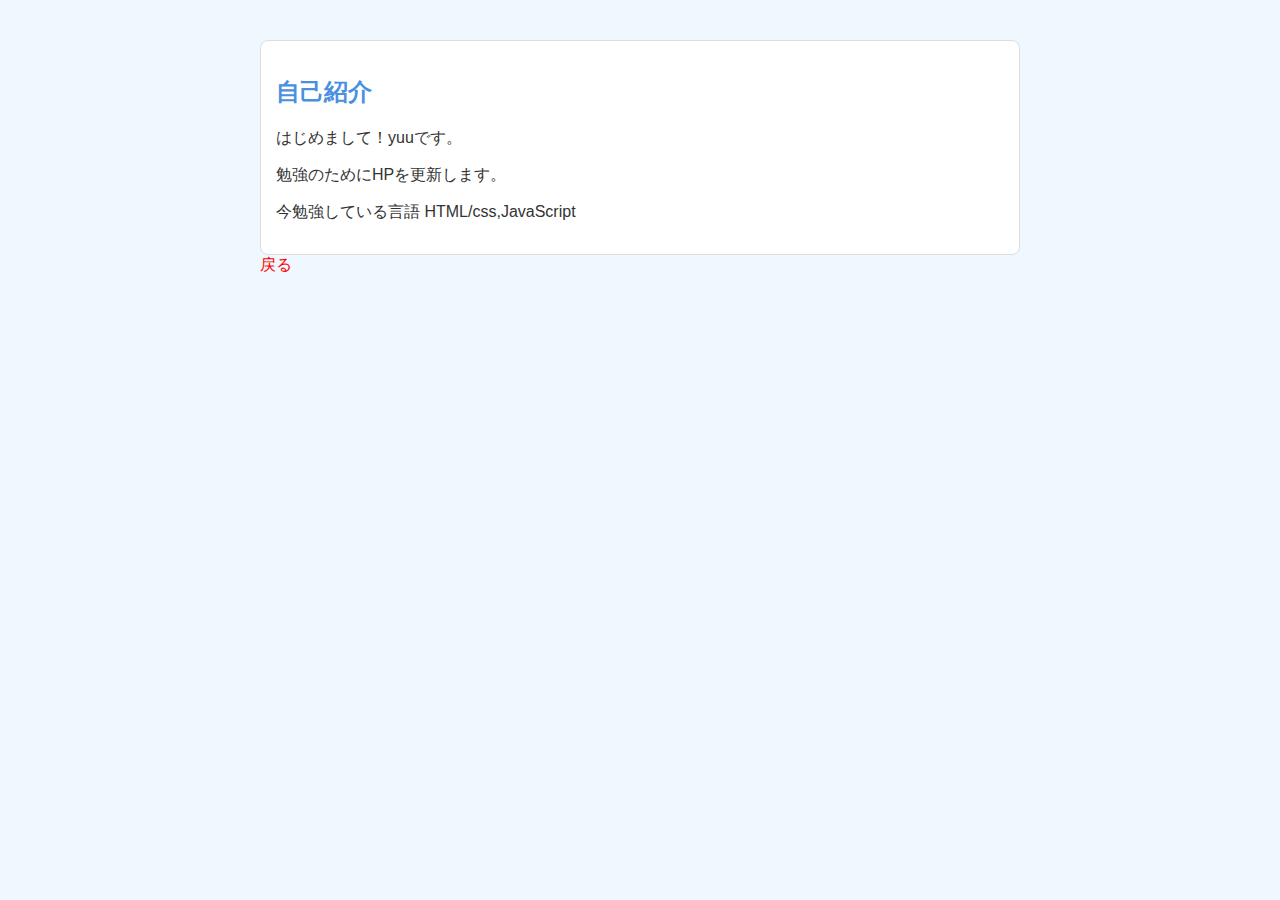
==== about.html @ 8a99dbfa "Create about.html" ====
<!DOCTYPE html>
<html lang="ja">
<head>
    <meta charset="UTF-8">
    <meta name="viewport" content="width=device-width, initial-scale=1.0">
    <title>自己について</title>
    <link rel="stylesheet" href="style.css">
</head>
<body>
    <div class="container">
        <section id=about class="about">
            <h2>自己紹介</h2>
            <p>はじめまして！yuuです。</p>
            <p>勉強のためにHPを更新します。</p>
            <p>今勉強している言語 HTML/css,JavaScript</p>
        </section>
        <a href="index.html" class="custom-link">戻る</a>
    </div>
</body>
</html>
---- style.css ----
/* 全体のスタイル */
body {
    font-family: Arial, sans-serif;
    background-color: #f0f8ff;
    color: #333;
    margin: 0;
    padding: 0;
}

/* コンテナの中央寄せ */
.container {
    max-width: 800px;
    margin: 0 auto;
    padding: 20px;
}

/* ヘッダーのスタイル */
header {
    text-align: center;
    padding: 20px;
    background-color: #4a90e2;
    color: white;
    border-radius: 8px;
}

header h1 {
    margin: 0;
}

/* セクションのスタイル */
section {
    margin-top: 20px;
    padding: 15px;
    border: 1px solid #ddd;
    border-radius: 8px;
    background-color: #ffffff;
}

h2 {
    color: #4a90e2;
    font-size: 1.5em;
}

/* リンクのスタイル */
a {
    color: #4a90e2;
    text-decoration: none;
}

a:hover {
    text-decoration: underline;
}

.profile-photo {
    width: 150px;          /* 写真の幅 */
    height: 150px;         /* 写真の高さ */
    border-radius: 50%;    /* 円形にする */
    display: block;
    margin: 0 auto 10px;   /* 中央寄せと下に余白 */
}


html {
    scroll-behavior: smooth;
}

.container {
    max-height: 90vh; /* 全体の高さを制限 */
    overflow-y: auto; /* 縦スクロールを許可 */
    padding: 20px;
    box-sizing: border-box;
}

.custom-link {
    color: red;
  }
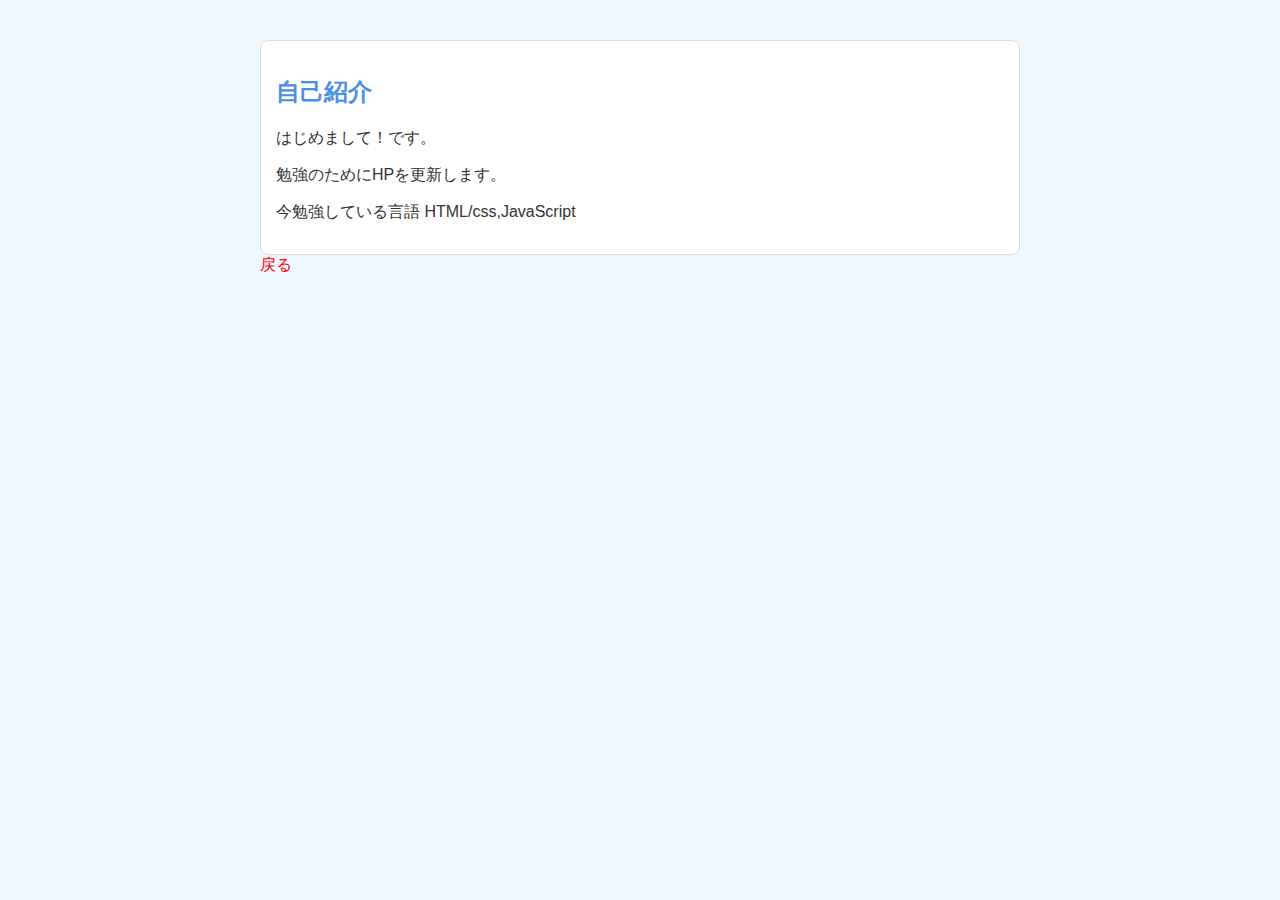
==== commit 72b16a7f: "Update about.html" ====
--- a/about.html
+++ b/about.html
@@ -10,7 +10,7 @@
     <div class="container">
         <section id=about class="about">
             <h2>自己紹介</h2>
-            <p>はじめまして！yuuです。</p>
+            <p>はじめまして！です。</p>
             <p>勉強のためにHPを更新します。</p>
             <p>今勉強している言語 HTML/css,JavaScript</p>
         </section>
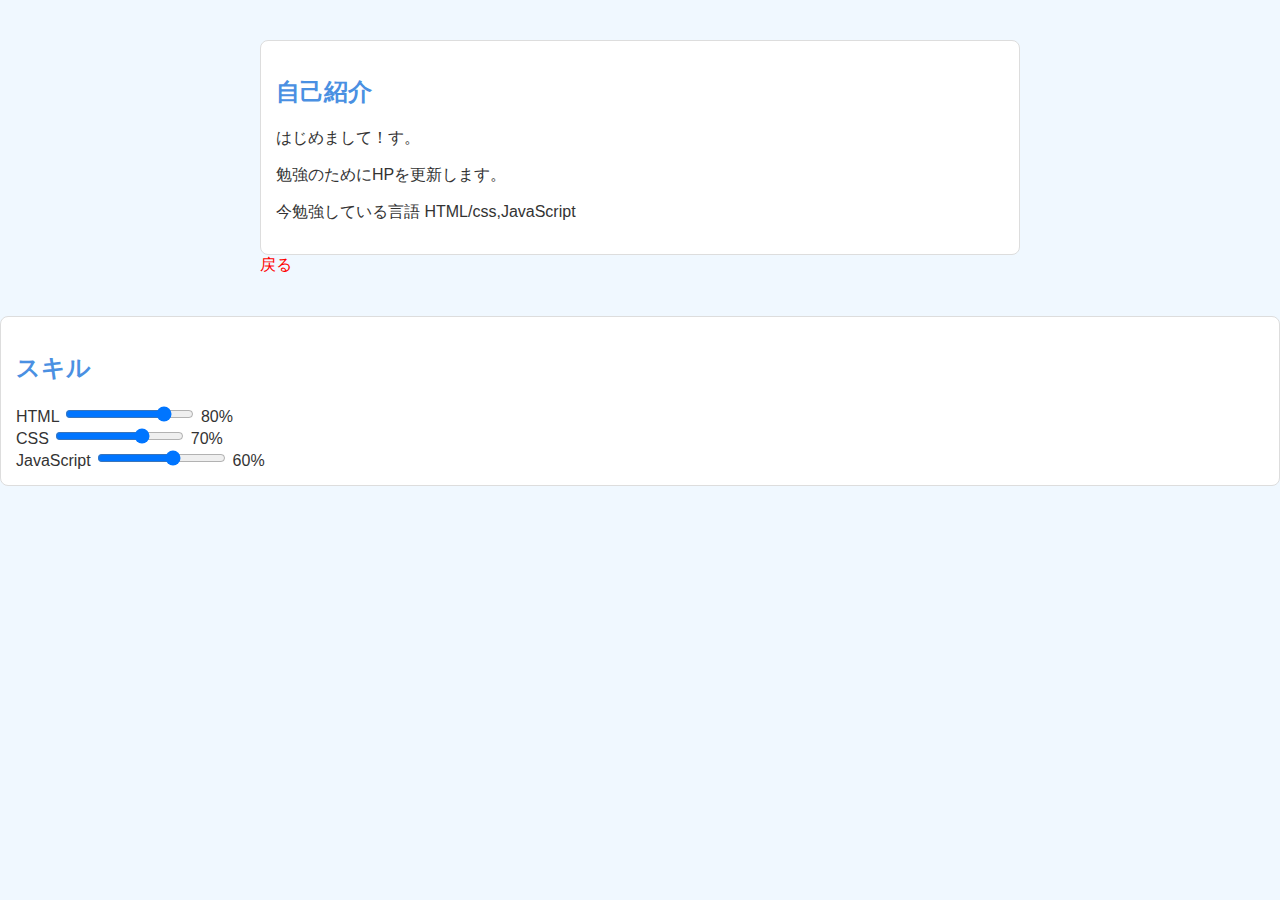
==== commit 769a42a7: "Update about.html" ====
--- a/about.html
+++ b/about.html
@@ -1,20 +1,53 @@
 <!DOCTYPE html>
 <html lang="ja">
+
 <head>
     <meta charset="UTF-8">
     <meta name="viewport" content="width=device-width, initial-scale=1.0">
     <title>自己について</title>
     <link rel="stylesheet" href="style.css">
 </head>
+
 <body>
     <div class="container">
         <section id=about class="about">
             <h2>自己紹介</h2>
-            <p>はじめまして！です。</p>
+            <p>はじめまして！す。</p>
             <p>勉強のためにHPを更新します。</p>
             <p>今勉強している言語 HTML/css,JavaScript</p>
         </section>
         <a href="index.html" class="custom-link">戻る</a>
     </div>
+    <section id="skills" class="skills">
+        <h2>スキル</h2>
+        <div>
+            <label for="html">HTML</label>
+            <input type="range" id="html" name="html" min="0" max="100" value="80">
+            <span id="htmlValue">80%</span>
+        </div>
+        <div>
+            <label for="css">CSS</label>
+            <input type="range" id="css" name="css" min="0" max="100" value="70">
+            <span id="cssValue">70%</span>
+        </div>
+        <div>
+            <label for="js">JavaScript</label>
+            <input type="range" id="js" name="js" min="0" max="100" value="60">
+            <span id="jsValue">60%</span>
+        </div>
+    </section>
+    <script>
+        // スライダーの値が変更されたときに表示を更新
+        document.getElementById('html').addEventListener('input', function() {
+            document.getElementById('htmlValue').textContent = this.value + '%';
+        });
+        document.getElementById('css').addEventListener('input', function() {
+            document.getElementById('cssValue').textContent = this.value + '%';
+        });
+        document.getElementById('js').addEventListener('input', function() {
+            document.getElementById('jsValue').textContent = this.value + '%';
+        });
+    </script>
 </body>
+
 </html>
